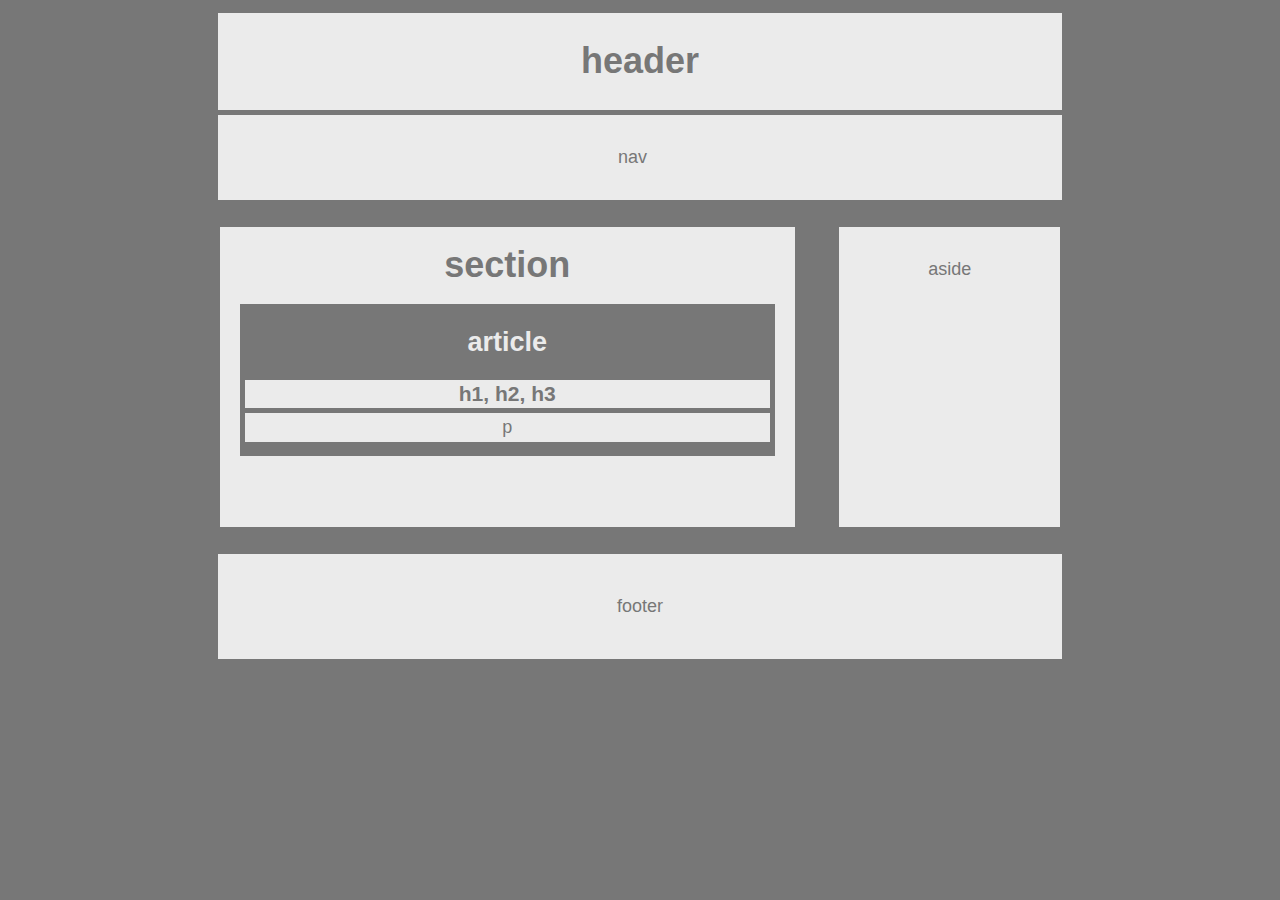
==== HW-Wireframe-master/HW-Wireframe-master/index.html @ 861935ed "Updated HW wireframe" ====
<!DOCTYPE html>
<html lang="en">
<head>
    <meta charset="UTF-8">
    <meta name="viewport" content="width=device-width, initial-scale=1.0">
    <meta http-equiv="X-UA-Compatible" content="ie=edge">
    <title>My Website</title>
    <link rel="stylesheet" href="style.css">
</head>
<body>
    <div class="container">
    <header id="main-header">
       
            <h1>header</h1>
  
    </header>

    <nav id="navbar">
     
            <ul>
                <li><a href="#">nav</a></li>
            </ul>
 
    </nav>

   
        <section id="main">
            <h1>section</h1>
			<article>
				<h2>article</h2>
				<h3>h1, h2, h3</h3>
				<p>p</p>

			</article>
        </section>

        <aside id="sidebar">
            <p>aside</p>
        </aside>
  

	<div class="clear"></div>

    <footer id="main-footer">
        <p>footer</p>
    </footer>

</body>
</html>
---- HW-Wireframe-master/HW-Wireframe-master/style.css ----
/* Core Sytles */

body {
    background: #777;
    font-family: Arial, Helvetica, sans-serif;
    color: #777;
    font-size: 18px;
    line-height: 1.6em;
}

.container {
    width: 70%;
    margin: auto;
    overflow: hidden;
}

#main-header {
    background-color: #ebebeb;
    color: #777;
    margin: 5px 20px;
    text-align: center;
    padding: 10px;
}

#navbar {
    background: #ebebeb;
    color: #777;
    margin-bottom: 5px;
    text-align: center;
    margin: 5px 20px;
    padding: 10px;
}

.clear {
    clear: both;
}

#navbar ul {
    list-style: none;
    padding: 0;
}

#navbar li {
    display: inline;
}

#navbar a {
    text-decoration: none;
    color: #777;
    font-size: 18px;
    padding-right: 15px;
}

#main {
    float: left;
    width: 65%;
    padding: 0;
    box-sizing: border-box;
    margin: 2.5%;
    min-height: 300px;
}

#sidebar {
    float: right;
    width: 25%;
    background: #ebebeb;
    color: #777;
    box-sizing: border-box;
    padding: 10px;
    text-align: center;
    margin: 2.5%;
    min-height: 300px;
}

#main-footer {
    background-color: #ebebeb;
    color: #777;
    text-align: center;
    padding: 20px;
    margin: 5px 20px;
}

#main {
    background: #ebebeb;
    text-align: center;
}

article {
    background: #777;
    margin: 20px;
    color: #ebebeb;
    min-height: 150px;
    padding-top: 2px;
}

article h3,
article p {
    color: #777;
    background: #ebebeb;
    margin: 5px;
}



@media(max-width: 600px){
    #main {
        width: 100%;
        float: none;
    }
    #sidebar {
        width: 100%;
        float: none;
    }
}
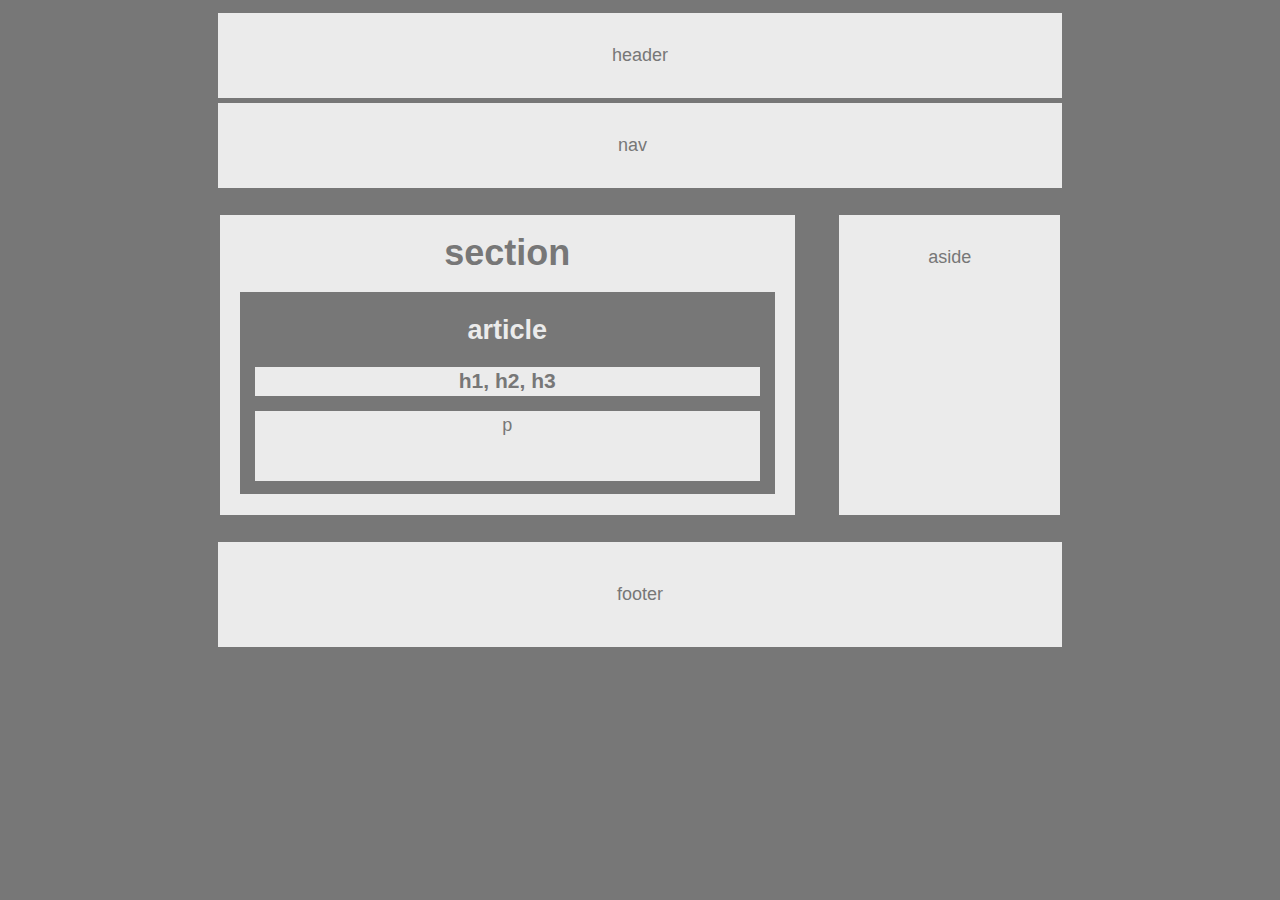
==== commit f50e9d01: "Updated styling" ====
--- a/HW-Wireframe-master/HW-Wireframe-master/index.html
+++ b/HW-Wireframe-master/HW-Wireframe-master/index.html
@@ -11,7 +11,7 @@
     <div class="container">
     <header id="main-header">
        
-            <h1>header</h1>
+            <p>header</p>
   
     </header>
 
--- a/HW-Wireframe-master/HW-Wireframe-master/style.css
+++ b/HW-Wireframe-master/HW-Wireframe-master/style.css
@@ -89,7 +89,7 @@
     background: #777;
     margin: 20px;
     color: #ebebeb;
-    min-height: 150px;
+    min-height: 200px;
     padding-top: 2px;
 }
 
@@ -97,8 +97,13 @@
 article p {
     color: #777;
     background: #ebebeb;
-    margin: 5px;
+    margin: 15px;
 }
+
+article p {
+    height: 70px;
+}
+
 
 
 
